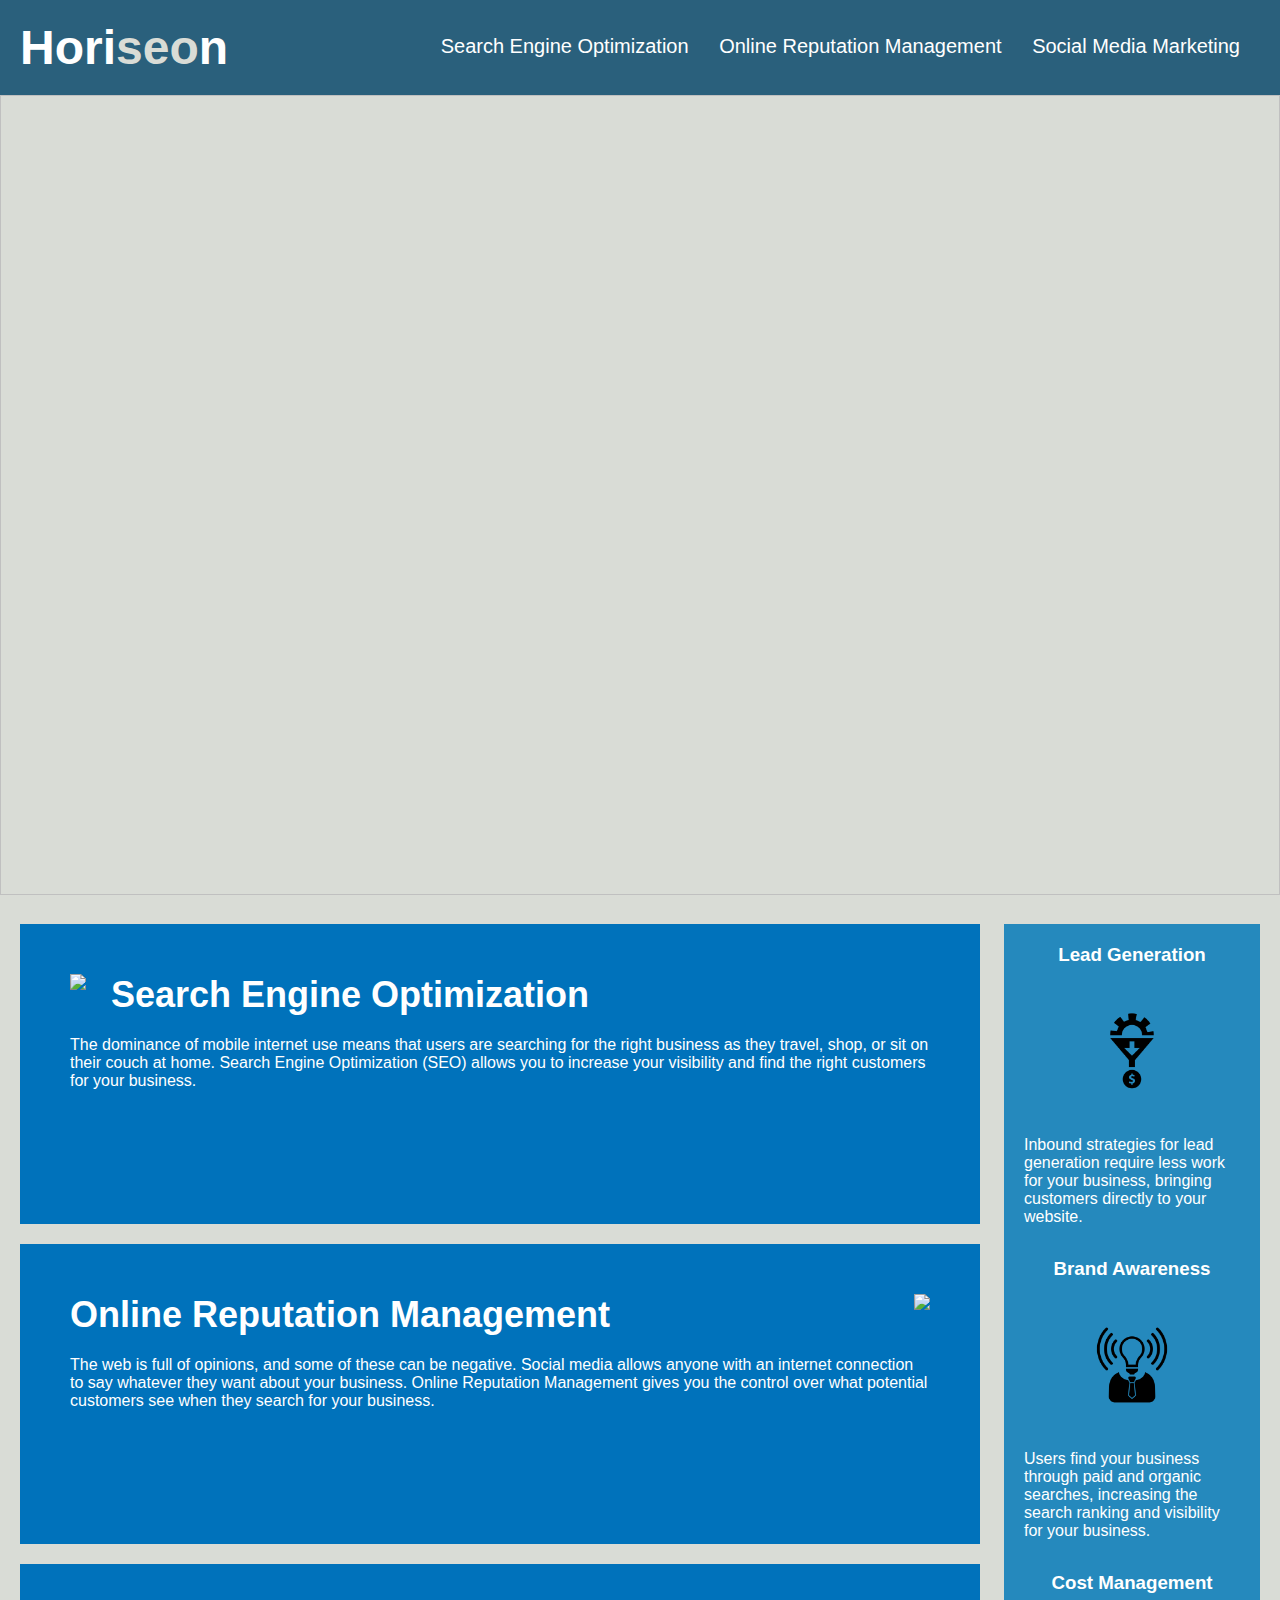
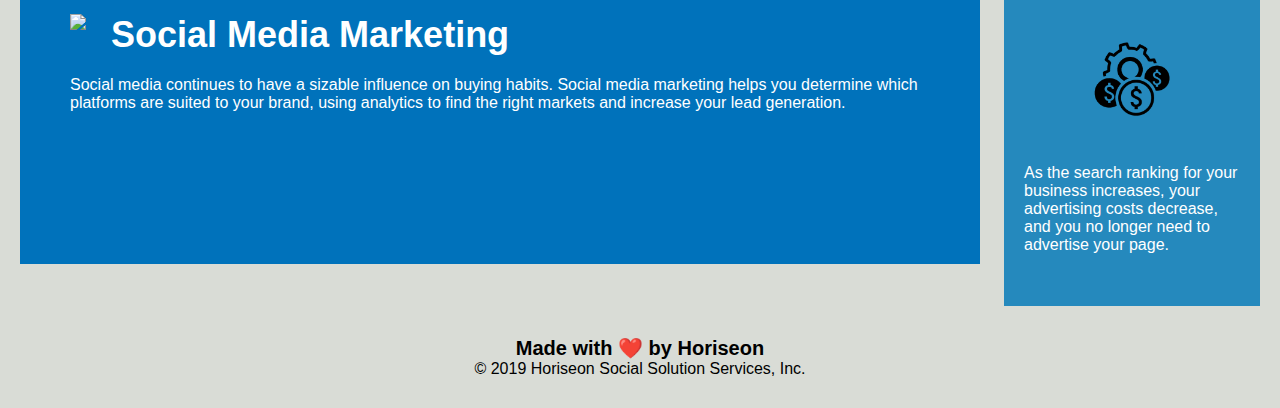
==== index.html @ 0ac18947 "Fixs some image filepathing" ====
<!DOCTYPE html>
<html lang="en-us">

<head>
    <meta charset="UTF-8" />
    <link rel="stylesheet" href="./Develop/assets/css/style.css">
    <title>Horiseon Marketing</title>
</head>

<body>
    <header class="header">
        <h1>Hori<span class="seo">seo</span>n</h1>
            <ul>
                <li>
                    <a href="#search-engine-optimization">Search Engine Optimization</a>
                </li>
                <li>
                    <a href="#online-reputation-management">Online Reputation Management</a>
                </li>
                <li>
                    <a href="#social-media-marketing">Social Media Marketing</a>
                </li>
            </ul>
    </header>

    <img class="hero">

    <section class="section_content">
        <section class="search-engine-optimization">
            <img src="./Develop/assets/images/search-engine-optimization.jpg" class="float-left" />
            <h2>Search Engine Optimization</h2>
            <p>
                The dominance of mobile internet use means that users are searching for the right business as they travel, shop, or sit on their couch at home. Search Engine Optimization (SEO) allows you to increase your visibility and find the right customers for your business.
            </p>
        </section>

        <section class="online-reputation-management">
            <img src="./Develop/assets/images/online-reputation-management.jpg" class="float-right" />
            <h2>Online Reputation Management</h2>
            <p>
                The web is full of opinions, and some of these can be negative. Social media allows anyone with an internet connection to say whatever they want about your business. Online Reputation Management gives you the control over what potential customers see when they search for your business.
            </p>
        </section>

        <section class="social-media-marketing">
            <img src="./Develop/assets/images/social-media-marketing.jpg" class="float-left" />
            <h2>Social Media Marketing</h2>
            <p>
                Social media continues to have a sizable influence on buying habits. Social media marketing helps you determine which platforms are suited to your brand, using analytics to find the right markets and increase your lead generation.
            </p>
        </section>

    </section>
    <section class="benefits">
        <section class="benefit-lead">
            <h3>Lead Generation</h3>
            <img src="./Develop/assets/images/lead-generation.png" />
            <p>
                Inbound strategies for lead generation require less work for your business, bringing customers directly to your website.
            </p>
        </section>

        <section class="benefit-brand">
            <h3>Brand Awareness</h3>
            <img src="./Develop/assets/images/brand-awareness.png" />
            <p>
                Users find your business through paid and organic searches, increasing the search ranking and visibility for your business.
            </p>
        </section>

        <section class="benefit-cost">
            <h3>Cost Management</h3>
            <img src="./Develop/assets/images/cost-management.png" />
            <p>
                As the search ranking for your business increases, your advertising costs decrease, and you no longer need to advertise your page.
            </p>
        </section>
    </section>

    <footer class="footer">
        <h2>Made with ❤️️ by Horiseon</h2>
        <p>
            &copy; 2019 Horiseon Social Solution Services, Inc.
        </p>
    </footer>
</body>

</html>
---- Develop/assets/css/style.css ----
/* Universal class, controls wdith/height, sets padding and margin to 0. */
* {
    box-sizing: border-box;
    padding: 0;
    margin: 0;
}
/* Controls the background color of the page since just about everything is wrapped in body. */
body {
    background-color: #d9dcd6;
}
/* Changes the thickness of padding, sets preferred fonts with backups, changes header background color and text color. */
.header {
    padding: 20px;
    font-family: 'Trebuchet MS', 'Lucida Sans Unicode', 'Lucida Grande', 'Lucida Sans', Arial, sans-serif;
    background-color: #2a607c;
    color: #ffffff;
}
/* Changes h1 children of header to display inline with a font size of 48. */
.header h1 {
    display: inline-block;
    font-size: 48px;
}
/* changes the color of seo in Horiseon. */
.header h1 .seo {
    color: #d9dcd6;
}
/* Controls all children of ul, assigns padding, margin, float, font type and size. */
.header ul {
    list-style-type: none;
    padding-top: 15px;
    margin-right: 20px;
    float: right;
    font-family: 'Gill Sans', 'Gill Sans MT', Calibri, 'Trebuchet MS', sans-serif;
    font-size: 20px;
}
/* Specifically for li children of ul that are children of header. Displays them inligns with a 25px margin. */
.header ul li {
    display: inline-block;
    margin-left: 25px;
}

/* Universal class for a (hrefs in this case) changes text color. */
a {
    color: #ffffff;
    text-decoration: none;
}
/* universal class for all paragraphs, changes font size. */
p {
    font-size: 16px;
}
/* This is the image featured on the page. Determines its height, width, margins, declares the image, its size and location. */
.hero {
    height: 800px;
    width: 100%;
    margin-bottom: 25px;
    background-image: url("../images/digital-marketing-meeting.jpg");
    background-size: cover;
    background-position: center;
}
/* Displays the SEO image to the left. */
.float-left {
    float: left;
    margin-right: 25px;
}
/* Displays the online rep management to the right. */
.float-right {
    float: right;
    margin-left: 25px;
}
/* Is the parent of SEO, ORM and SMM, controls the width of their images, their display and margins. */
.section_content {
    width: 75%;
    display: inline-block;
    margin-left: 20px;
}
/* Controls the wrapping section around all benefit sections. Sets the font, background color, size, shape and position of the blue box. */
.benefits {
    margin-right: 20px;
    padding: 20px;
    clear: both;
    float: right;
    width: 20%;
    height: 100%;
    font-family: 'Gill Sans', 'Gill Sans MT', Calibri, 'Trebuchet MS', sans-serif;
    background-color: #2589bd;
}
/* Controls lead generation section. Mainly controls spacing, font, background color and the image. */
.benefit-lead {
    margin-bottom: 32px;
    color: #ffffff;
}
/* Similar to above, controls margins and text color  */
.benefit-brand {
    margin-bottom: 32px;
    color: #ffffff;
}
/* Similar to above, controls margins and text color. */
.benefit-cost {
    margin-bottom: 32px;
    color: #ffffff;
}
/* controls benefit lead, header 3 */
.benefit-lead h3 {
    margin-bottom: 10px;
    text-align: center;
}
/* controls benefit brand, header 3 */
.benefit-brand h3 {
    margin-bottom: 10px;
    text-align: center;
}
/* controls benefit cost, header 3 */
.benefit-cost h3 {
    margin-bottom: 10px;
    text-align: center;
}
/* Controls benefit-lead img */
.benefit-lead img {
    display: block;
    margin: 10px auto;
    max-width: 150px;
}
/* Controls benefit-brand img */
.benefit-brand img {
    display: block;
    margin: 10px auto;
    max-width: 150px;
}
/* Controls benefit-costimg */
.benefit-cost img {
    display: block;
    margin: 10px auto;
    max-width: 150px;
}
/* Controls search engine optimization box. Creates the blue box, assigns font, font color and size/pos. */
.search-engine-optimization {
    margin-bottom: 20px;
    padding: 50px;
    height: 300px;
    font-family: 'Gill Sans', 'Gill Sans MT', Calibri, 'Trebuchet MS', sans-serif;
    background-color: #0072bb;
    color: #ffffff;
}
/* Controls online rep management box. Creates the blue box, assigns font, font color and size/pos. */
.online-reputation-management {
    margin-bottom: 20px;
    padding: 50px;
    height: 300px;
    font-family: 'Gill Sans', 'Gill Sans MT', Calibri, 'Trebuchet MS', sans-serif;
    background-color: #0072bb;
    color: #ffffff;
}
/* Controls social media optimization box. Creates the blue box, assigns font, font color and size/pos. */
.social-media-marketing {
    margin-bottom: 20px;
    padding: 50px;
    height: 300px;
    font-family: 'Gill Sans', 'Gill Sans MT', Calibri, 'Trebuchet MS', sans-serif;
    background-color: #0072bb;
    color: #ffffff;
}
/* Controls the height of img children of search-engine-optimization */
.search-engine-optimization img {
    max-height: 200px;
}
/* Controls the height of img children of online-reputation-management */
.online-reputation-management img {
    max-height: 200px;
}
/* Controls the height of img children of social-media-marketing */
.social-media-marketing img {
    max-height: 200px;
}
/* Controls the margin and font-size of h2 children of search-engine-optimization */
.search-engine-optimization h2 {
    margin-bottom: 20px;
    font-size: 36px;
}
/* Controls the margin and font-size of h2 children of online-reputation-management */
.online-reputation-management h2 {
    margin-bottom: 20px;
    font-size: 36px;
}
/* Controls the margin and font-size of h2 children of social-media-marketing */

.social-media-marketing h2 {
    margin-bottom: 20px;
    font-size: 36px;
}
/* Controls padding, font and text alignment of the footer. */
.footer {
    padding: 30px;
    clear: both;
    font-family: 'Trebuchet MS', 'Lucida Sans Unicode', 'Lucida Grande', 'Lucida Sans', Arial, sans-serif;
    text-align: center;
}
/* Controls font size of h2 children of footer */
.footer h2 {
    font-size: 20px;
}
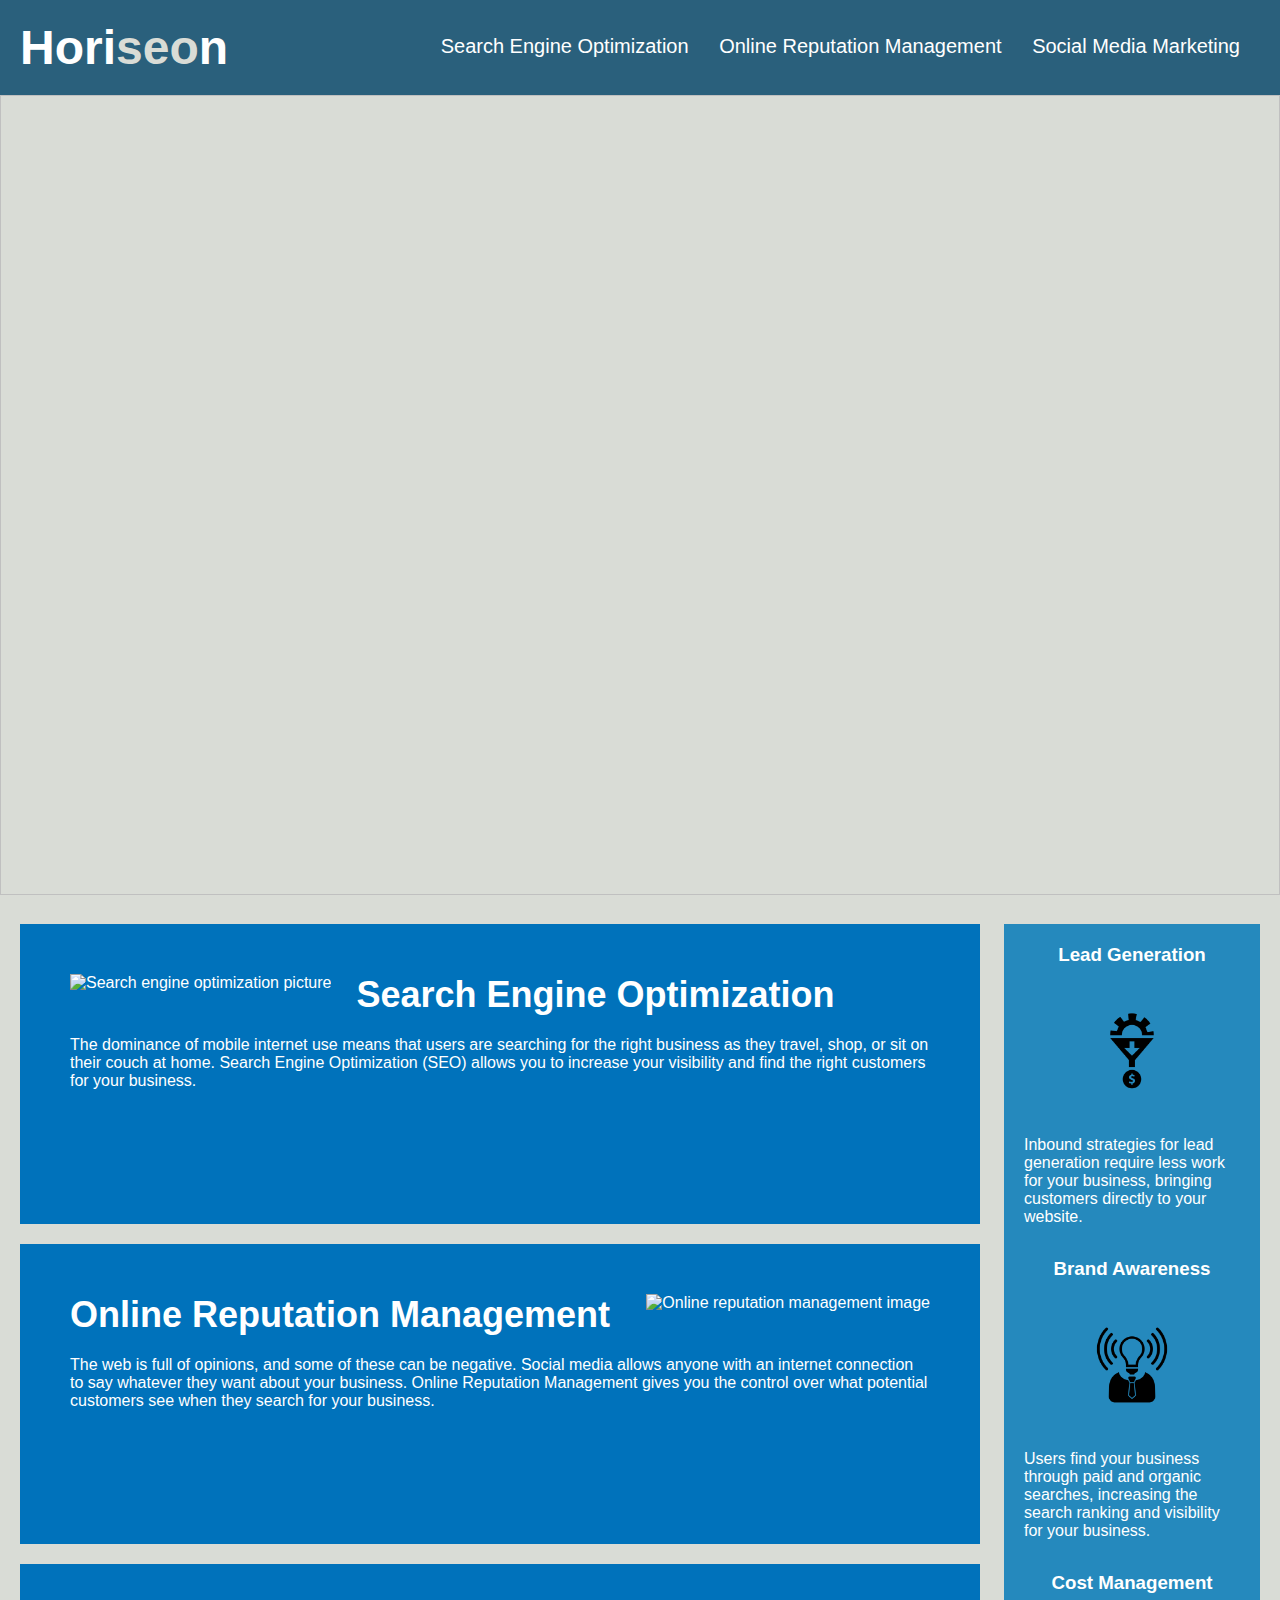
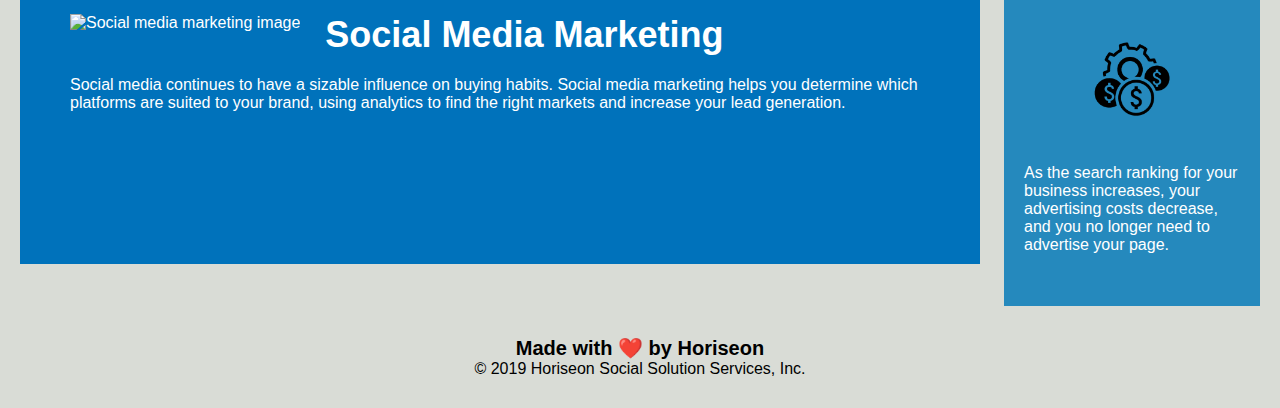
==== commit 432ca508: "Adds alt tags to imgs" ====
--- a/index.html
+++ b/index.html
@@ -26,24 +26,24 @@
     <img class="hero">
 
     <section class="section_content">
-        <section class="search-engine-optimization">
-            <img src="./Develop/assets/images/search-engine-optimization.jpg" class="float-left" />
+        <section id="search-engine-optimization" class="search-engine-optimization">
+            <img src="./Develop/assets/images/search-engine-optimization.jpg" class="float-left" alt="Search engine optimization picture"/>
             <h2>Search Engine Optimization</h2>
             <p>
                 The dominance of mobile internet use means that users are searching for the right business as they travel, shop, or sit on their couch at home. Search Engine Optimization (SEO) allows you to increase your visibility and find the right customers for your business.
             </p>
         </section>
 
-        <section class="online-reputation-management">
-            <img src="./Develop/assets/images/online-reputation-management.jpg" class="float-right" />
+        <section id="online-reputation-management" class="online-reputation-management">
+            <img src="./Develop/assets/images/online-reputation-management.jpg" class="float-right" alt="Online reputation management image" />
             <h2>Online Reputation Management</h2>
             <p>
                 The web is full of opinions, and some of these can be negative. Social media allows anyone with an internet connection to say whatever they want about your business. Online Reputation Management gives you the control over what potential customers see when they search for your business.
             </p>
         </section>
 
-        <section class="social-media-marketing">
-            <img src="./Develop/assets/images/social-media-marketing.jpg" class="float-left" />
+        <section id="social-media-marketing" class="social-media-marketing">
+            <img src="./Develop/assets/images/social-media-marketing.jpg" class="float-left" alt="Social media marketing image"/>
             <h2>Social Media Marketing</h2>
             <p>
                 Social media continues to have a sizable influence on buying habits. Social media marketing helps you determine which platforms are suited to your brand, using analytics to find the right markets and increase your lead generation.
@@ -54,7 +54,7 @@
     <section class="benefits">
         <section class="benefit-lead">
             <h3>Lead Generation</h3>
-            <img src="./Develop/assets/images/lead-generation.png" />
+            <img src="./Develop/assets/images/lead-generation.png" alt="Lead generation icon" />
             <p>
                 Inbound strategies for lead generation require less work for your business, bringing customers directly to your website.
             </p>
@@ -62,7 +62,7 @@
 
         <section class="benefit-brand">
             <h3>Brand Awareness</h3>
-            <img src="./Develop/assets/images/brand-awareness.png" />
+            <img src="./Develop/assets/images/brand-awareness.png" alt="brand awareness icon" />
             <p>
                 Users find your business through paid and organic searches, increasing the search ranking and visibility for your business.
             </p>
@@ -70,7 +70,7 @@
 
         <section class="benefit-cost">
             <h3>Cost Management</h3>
-            <img src="./Develop/assets/images/cost-management.png" />
+            <img src="./Develop/assets/images/cost-management.png" alt="Cost management icon" />
             <p>
                 As the search ranking for your business increases, your advertising costs decrease, and you no longer need to advertise your page.
             </p>
